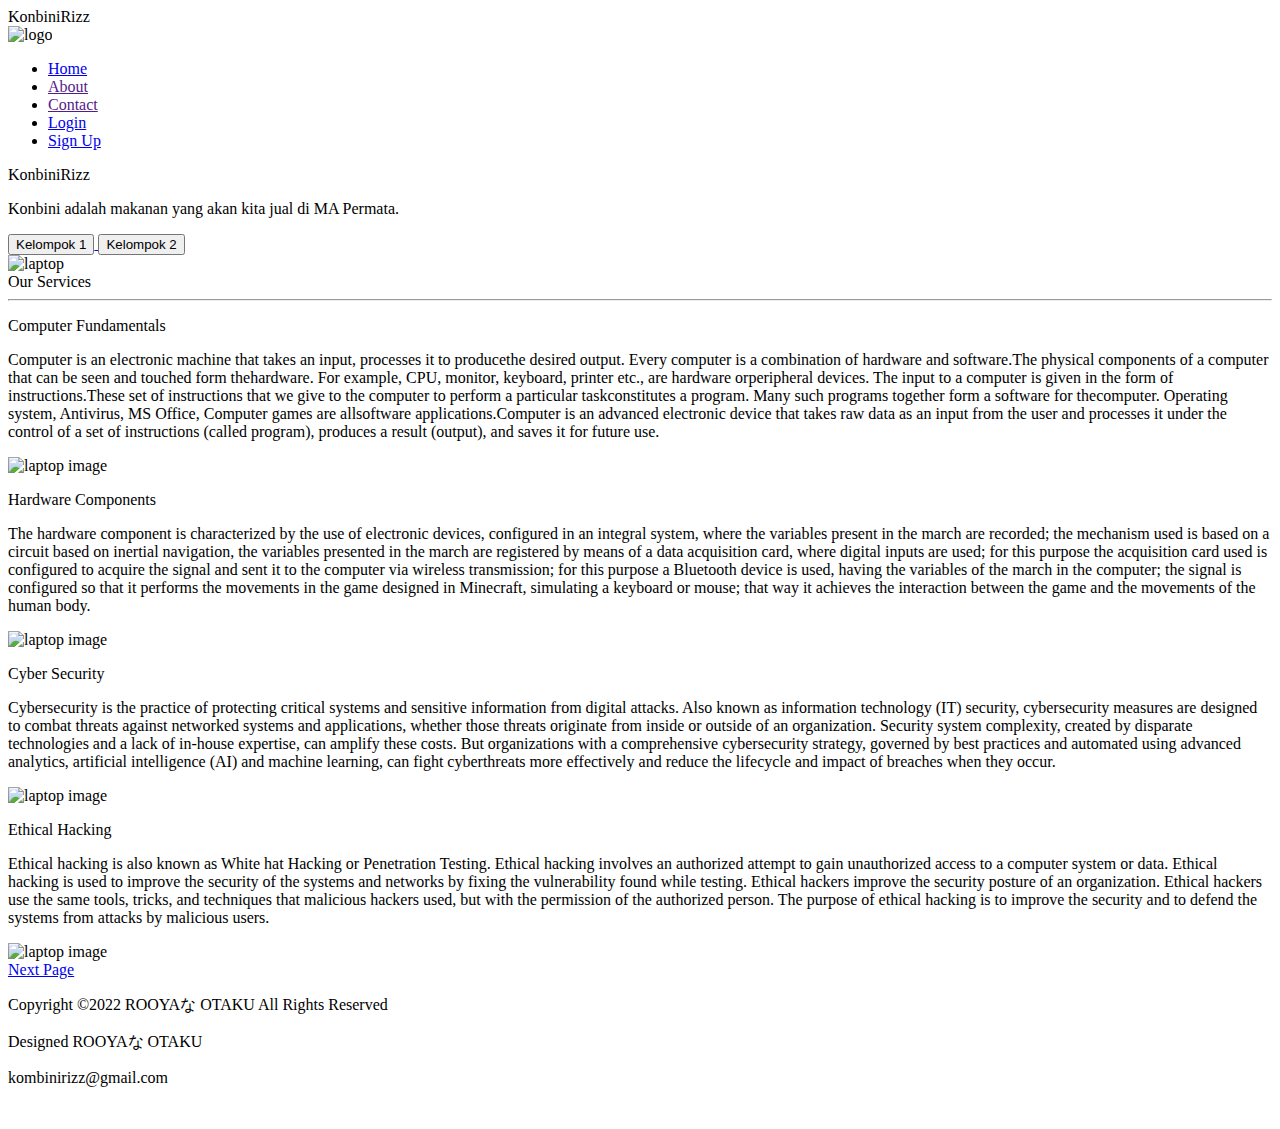
==== index.html @ 7a951a65 "Add files via upload" ====
<!DOCTYPE html>
<html lang="en">

<head>
    <meta charset="UTF-8">
    <link rel="shortcut icon" type="x-icon" href="1.jpg">
    <meta http-equiv="X-UA-Compatible" content="IE=edge">
    <meta name="viewport" content="width=device-width, initial-scale=1.0">
    <link rel="stylesheet" href="css/style.css">
    <link rel="stylesheet" href="css/media.css">
    <link rel="stylesheet" href="css/font.css">
    <link rel="stylesheet" href="https://cdnjs.cloudflare.com/ajax/libs/font-awesome/4.7.0/css/font-awesome.min.css">
    <link rel="stylesheet" href="https://cdnjs.cloudflare.com/ajax/libs/font-awesome/6.2.1/css/all.min.css"
        integrity="sha512-MV7K8+y+gLIBoVD59lQIYicR65iaqukzvf/nwasF0nqhPay5w/9lJmVM2hMDcnK1OnMGCdVK+iQrJ7lzPJQd1w=="
        crossorigin="anonymous" referrerpolicy="no-referrer" />
    <link rel="stylesheet" href="css/page1.css">
    <!-- Nav Bar -->
    <link rel="stylesheet" href="nav/nav1.css">
    <script src="nav.js"></script>
    <!-- End of Nav Bar -->

    <title>KombiniRizz</title>
</head>

<body>
    <header>
        <div class="logo">KonbiniRizz</div>
        <div class="logo btn">
            <img src="1.png" alt="logo">
        </div>
        <div class="hamburger">
            <div class="line"></div>
            <div class="line"></div>
            <div class="line"></div>
        </div>
        <nav class="nav-bar">
            <ul>
                <li>
                    <a href="index.html" class="active">Home</a>
                </li>
                <li>
                    <a href="">About</a>
                </li>
                <li>
                    <a href="">Contact</a>
                </li>
                <li>
                    <a href="Login.html" ">Login</a>
                </li>
                 <li>
                    <a href=" Login.html" ">Sign Up</a>
                </li>
            </ul>
    </header>

    <div class=" main-sec background" id="home ">
                        <div class="first-sec">
                            <div class="item1">
                                <div class="para">
                                    <p class="big-font">KonbiniRizz</p>
                                    <p class="small-font">Konbini adalah makanan yang akan kita jual di MA Permata. </p>
                                    <div class="buttons">
                                        <a href="https://youtube.com/@kentor_otaku">
                                            <button class="btn style-btn">Kelompok 1</button>
                                        </a>
                                        <a href="https://youtube.com/@ROOYAofficial">
                                            <button class="btn style-btn">Kelompok 2</button>
                                        </a>
                                    </div>
                                </div>
                                <div class="photo">
                                    <img src="" alt="laptop">
                                </div>
                            </div>
                        </div>
                        </div>
                        <div class="heading" id="services">
                            Our Services
                            <div class="line">
                                <hr id="hr">
                            </div>
                        </div>
                        </div>
                        <div class="second-sec1 second-sec1-for-media">
                            <div class="para1">
                                <p class="second-sec-tag big-font">Computer Fundamentals</p>
                                <p class="second-sec-subtag small-font">Computer is an electronic machine that takes an
                                    input, processes it
                                    to producethe desired output. Every computer is a combination of hardware and
                                    software.The physical
                                    components of a computer that can be seen and touched form thehardware. For example,
                                    CPU, monitor,
                                    keyboard, printer etc., are hardware orperipheral devices. The input to a computer
                                    is given in the form
                                    of instructions.These set of instructions that we give to the computer to perform a
                                    particular
                                    taskconstitutes a program. Many such programs together form a software for
                                    thecomputer. Operating
                                    system, Antivirus, MS Office, Computer games are allsoftware applications.Computer
                                    is an advanced
                                    electronic device that takes raw data as an input from the user and processes it
                                    under the control of a
                                    set of instructions (called program), produces a result (output), and saves it for
                                    future use.
                                </p>
                            </div>
                            <div class="thumbnail">
                                <img src="img/new-img2.jpg" class="img-odd" alt="laptop image">
                            </div>
                        </div>

                        <div class="second-sec1 sec-left">
                            <div class="para1">
                                <p class="second-sec-tag big-font">Hardware Components</p>
                                <p class="second-sec-subtag small-font">The hardware component is characterized by the
                                    use of electronic
                                    devices, configured in an integral system, where the variables present in the march
                                    are recorded; the
                                    mechanism used is based on a circuit based on inertial navigation, the variables
                                    presented in the march
                                    are registered by means of a data acquisition card, where digital inputs are used;
                                    for this purpose the
                                    acquisition card used is configured to acquire the signal and sent it to the
                                    computer via wireless
                                    transmission; for this purpose a Bluetooth device is used, having the variables of
                                    the march in the
                                    computer; the signal is configured so that it performs the movements in the game
                                    designed in Minecraft,
                                    simulating a keyboard or mouse; that way it achieves the interaction between the
                                    game and the movements
                                    of the human body.</p>
                            </div>
                            <div class="thumbnail">
                                <img src="img/hardware1.jpg" class="img-even" alt="laptop image">
                            </div>
                        </div>

                        <div class="second-sec1">
                            <div class="para1">
                                <p class="second-sec-tag big-font">Cyber Security</p>
                                <p class="second-sec-subtag small-font">Cybersecurity is the practice of protecting
                                    critical systems and
                                    sensitive information from digital attacks. Also known as information technology
                                    (IT) security,
                                    cybersecurity measures are designed to combat threats against networked systems and
                                    applications,
                                    whether those threats originate from inside or outside of an organization.



                                    Security system complexity, created by disparate technologies and a lack of in-house
                                    expertise, can
                                    amplify these costs. But organizations with a comprehensive cybersecurity strategy,
                                    governed by best
                                    practices and automated using advanced analytics, artificial intelligence (AI) and
                                    machine learning, can
                                    fight cyberthreats more effectively and reduce the lifecycle and impact of breaches
                                    when they occur.</p>
                            </div>
                            <div class="thumbnail">
                                <img src="img/new-img3.jpg" class="img-odd" alt="laptop image">
                            </div>
                        </div>


                        <div class="second-sec1 sec-left mb-8">
                            <div class="para1">
                                <p class="second-sec-tag big-font">Ethical Hacking</p>
                                <p class="second-sec-subtag small-font">Ethical hacking is also known as White hat
                                    Hacking or Penetration
                                    Testing. Ethical hacking involves an authorized attempt to gain unauthorized access
                                    to a computer system
                                    or data. Ethical hacking is used to improve the security of the systems and networks
                                    by fixing the
                                    vulnerability found while testing.

                                    Ethical hackers improve the security posture of an organization. Ethical hackers use
                                    the same tools,
                                    tricks, and techniques that malicious hackers used, but with the permission of the
                                    authorized person.
                                    The purpose of ethical hacking is to improve the security and to defend the systems
                                    from attacks by
                                    malicious users.</p>
                            </div>
                            <div class="thumbnail">
                                <img src="img/new-img4.jpg" class="img-even" alt="laptop image">
                            </div>
                        </div>

                        <a href="yesterday.html" class="button">Next Page</a>

                        <footer>
                            <div class="foot">
                                <p>Copyright &copy;2022 ROOYAな OTAKU All Rights Reserved</p>
                                <p>Designed ROOYAな OTAKU</p>
                                <p>kombinirizz@gmail.com</p>
                                <div class="icons">
                                    <i class="fa-brands fa-instagram"></i>
                                    <i class="fa-brands fa-facebook"></i>
                                    <i class="fa-brands fa-whatsapp"></i>
                                    <i class="fa-brands fa-linkedin-in"></i>
                                </div>
                            </div>
                        </footer>
                        <script src="script.jsjs"></script>
</body>

</html>
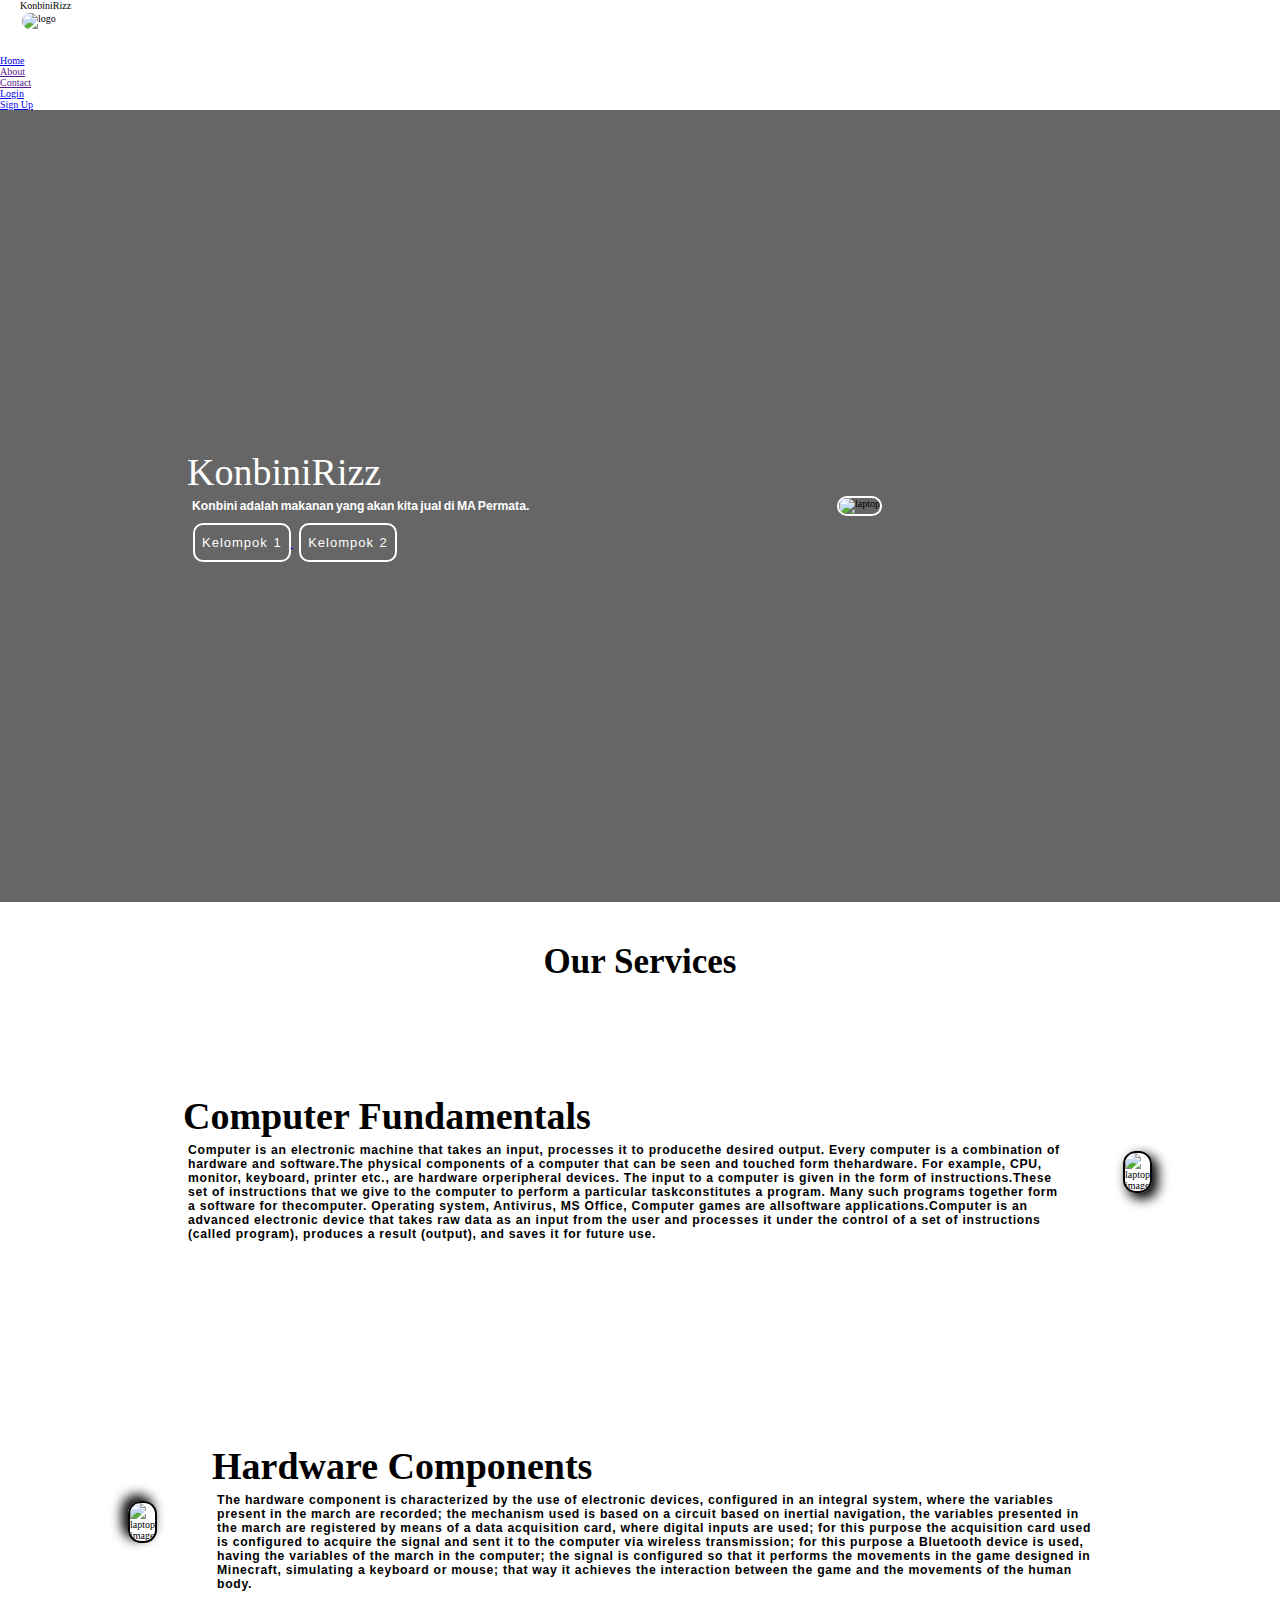
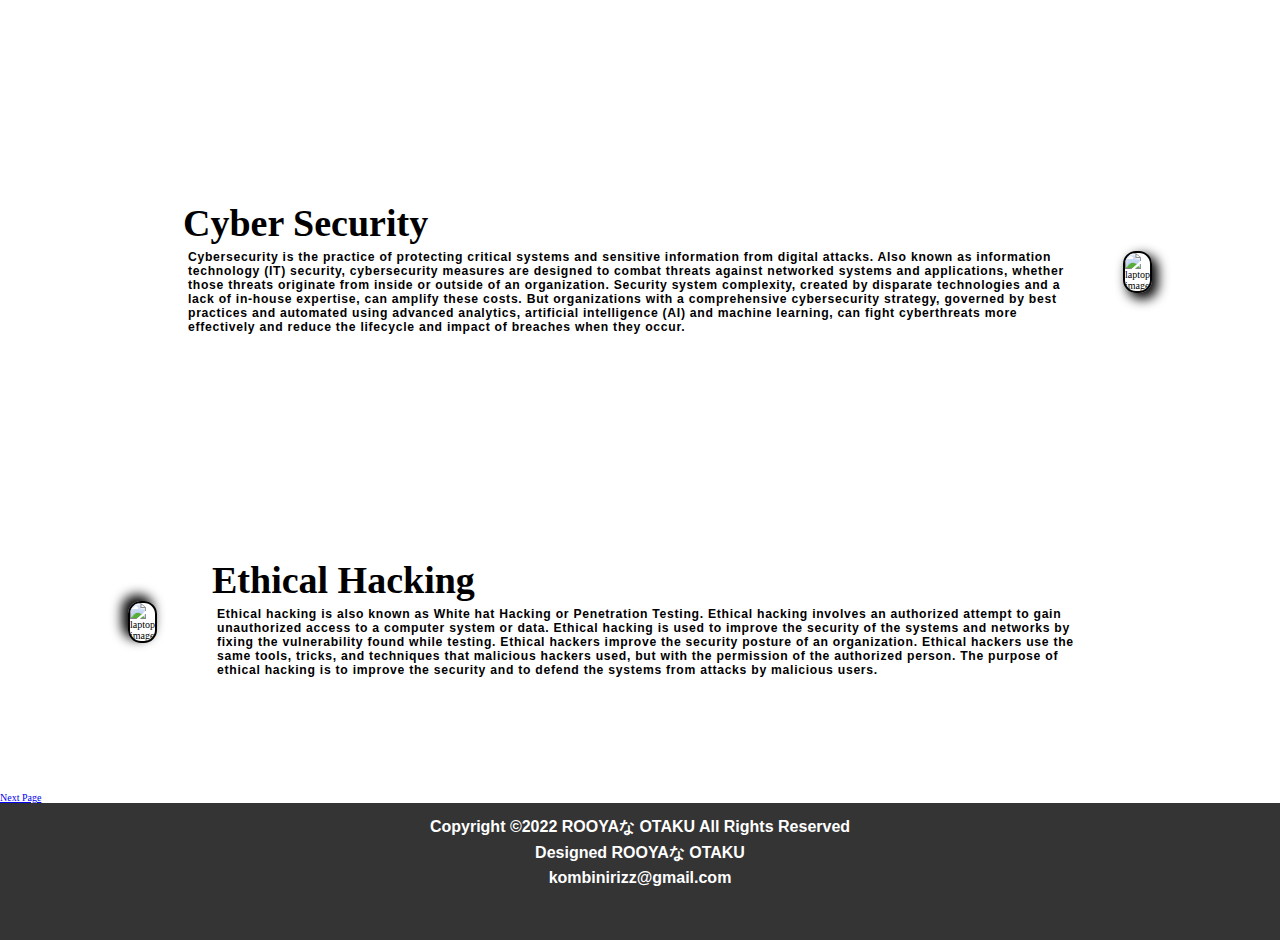
==== commit f7a3e43a: "Update index.html" ====
--- a/index.html
+++ b/index.html
@@ -6,9 +6,9 @@
     <link rel="shortcut icon" type="x-icon" href="1.jpg">
     <meta http-equiv="X-UA-Compatible" content="IE=edge">
     <meta name="viewport" content="width=device-width, initial-scale=1.0">
-    <link rel="stylesheet" href="css/style.css">
-    <link rel="stylesheet" href="css/media.css">
-    <link rel="stylesheet" href="css/font.css">
+    <link rel="stylesheet" href="style.css">
+    <link rel="stylesheet" href="media.css">
+    <link rel="stylesheet" href="font.css">
     <link rel="stylesheet" href="https://cdnjs.cloudflare.com/ajax/libs/font-awesome/4.7.0/css/font-awesome.min.css">
     <link rel="stylesheet" href="https://cdnjs.cloudflare.com/ajax/libs/font-awesome/6.2.1/css/all.min.css"
         integrity="sha512-MV7K8+y+gLIBoVD59lQIYicR65iaqukzvf/nwasF0nqhPay5w/9lJmVM2hMDcnK1OnMGCdVK+iQrJ7lzPJQd1w=="
@@ -205,4 +205,4 @@
                         <script src="script.jsjs"></script>
 </body>
 
-</html>+</html>
--- a/style.css
+++ b/style.css
@@ -0,0 +1,418 @@
+* {
+    margin: 0;
+    padding: 0;
+    box-sizing: border-box;
+}
+
+html {
+    font-size: 10px;
+
+}
+hr{
+    display: none;
+}
+.second-sec-tag 
+{
+    font-weight: bold;
+}
+/* -------------------------------------------
+                       -------------------------------------------
+                       --------RIGHT-SIDE OF NAVBAR---------------
+                       -------------------------------------------
+                       ------------------------------------------- */
+.logo {
+    margin-right: 3.5rem;
+    padding-left: 2rem;
+}
+
+.logo img {
+    border: 2px solid white;
+    border-radius: 300px;
+    height: 50px;
+}
+
+.navbar {
+    display: flex;
+    background-color: black;
+    /* background-color: rgb(52, 52, 52); */
+
+    opacity: 0.9;
+    /* background: none; */
+    /* justify-content: center; */
+    align-items: center;
+    height: 7rem;
+    position: sticky;
+    z-index: 1200;
+    top: 0px;
+}
+
+.nav-left-side {
+    width: 50%;
+    display: flex;
+    align-items: center;
+    /* background-color: aqua; */
+}
+
+.nav-list {
+    display: flex;
+    justify-content: center;
+    align-items: center;
+}
+
+.nav-list li {
+    list-style: none;
+}
+
+.nav-list li a {
+    padding: 3px 1.8rem;
+    font-size: 1.5rem;
+    text-decoration: none;
+    color: white;
+    font-family: 'Roboto Slab', serif;
+}
+
+.nav-list li a:hover {
+    background-color: whitesmoke;
+    color: black;
+    border-radius: 4px;
+    transition: all 0.8s ease-out;
+}
+
+
+
+/* -------------------------------------------
+                       -------------------------------------------
+                       --------LEFT-SIDE OF NAVBAR---------------
+                       -------------------------------------------
+                       ------------------------------------------- */
+
+
+.nav-right-side {
+    /* background-color: red; */
+    width: 50%;
+}
+
+.sub-right-side {
+    display: flex;
+    justify-content:flex-end;
+    align-items: center;
+    margin-right: 20px;
+    /* background-color: red; */
+    height: 7rem;
+}
+
+.btn {
+    cursor: pointer;
+}
+
+#search {
+    font-size: 1.3rem;
+    /* border: 2px solid red; */
+    border-radius: 4px;
+    margin-right: 5px;
+    padding: 6px 5px;
+    /* outline: none; */
+    width: 20rem;
+}
+
+.btn-search {
+    font-size: 1rem;
+    padding: 7px;
+    border: 1.7px solid white;
+    background-color: transparent;
+    color: white;
+    border-radius: 10px;
+    /* border: none; */
+}
+
+.btn-search:hover {
+    /* color: rgb(237, 234, 234); */
+    color: black;
+    background-color: white;
+    transition: all ease-in-out 0.5s;
+}
+
+.box {
+    margin-left: 30px;
+}
+
+.background {
+    background: rgb(0, 0, 0, 0.7) url('../img/bg.jpg');
+    background-size: cover;
+    background-blend-mode: darken;
+}
+
+
+
+
+
+
+/* -----------------------main section is start from thi---------------- */
+/* ---------------------------------------------------------------------- */
+.main-sec {
+    background-color: rgba(0, 0, 0, 0.6);
+    /* opacity: 0.5; */
+}
+
+
+
+.first-sec {
+    /* background-color:     red; */
+    height: 88vh;
+    width: 100%;
+    display: flex;
+    justify-content: center;
+    align-items: center;
+    /* margin: auto; */
+    /* display: block; */
+}
+
+.item1 {
+    /* background-color: aqua; */
+    width: 100%;
+    /* height: 88vh; */
+    display: flex;
+    justify-content: center;
+    align-items: center;
+}
+
+.para {
+    /* background-color: red; */
+    width: 50%;
+    /* width: 50%; */
+    margin-right: 1rem;
+    color: white;
+}
+
+.big-font {
+    font-size: 3.8rem;
+    font-family: 'Headland One', serif;
+}
+
+.small-font {
+    font-weight: 600;
+    padding-top: 5px;
+    font-size: 1.22rem;
+    font-family: 'PT Sans Caption', sans-serif;
+    padding-left: 5px;
+    /* text-align: justify; */
+    word-spacing: -1px;
+    /* line-height: 16px; */
+    /* letter-spacing: 1px; */
+}
+
+.photo {
+    width: 20%;
+}
+
+.photo img {
+    border: 2px solid white;
+    border-radius: 200px;
+    height: 17.5rem;
+}
+
+.buttons {
+    margin-top: 1rem;
+}
+
+.style-btn {
+    margin-left: 6px;
+    font-size: 1.3rem;
+    letter-spacing: 1px;
+    word-spacing: 1px;
+    padding: 10px 7px;
+    border-radius: 10px;
+    font-family: 'Inter', sans-serif;
+    background-color: transparent;
+    color: white;
+    border: 2px solid white;
+}
+
+.style-btn:hover {
+    background-color: white;
+    color: black;
+    transition: all ease-in-out 0.5s;
+}
+
+
+
+
+/* --------------------------------Second Section--------------------- */
+/* ------------------------------------------------------------------- */
+.heading {
+    margin-top: 4rem;
+    /* background-color: red; */
+    text-align: center;
+    font-size: 3.5rem;
+    font-family: 'Lora', serif;
+    font-weight: bold;
+    /* color: rgb(39, 39, 39); */
+}
+
+.line {
+    /* background-color: black; */
+    height: 10px;
+    text-align: center;
+    display: flex;
+    justify-content: center;
+    align-items: center;
+}
+
+#hr {
+    background-color: black;
+    height: 3px;
+    width: 10%;
+    text-align: center;
+}
+.img-odd{
+    box-shadow: 5px 5px 12px 1px black;
+}
+.img-even{
+    box-shadow: -5px -5px 12px 1px black;
+}
+.second-sec1 {
+    height: 35rem;
+    display: flex;
+    justify-content: space-evenly;
+    align-items: center;
+    max-width: 80%;
+    margin: auto;
+}
+
+.sec-left {
+    flex-direction: row-reverse;
+}
+
+.para1 {
+    padding: 0px 5.5rem;
+}
+
+.second-sec-subtag {
+    /* font-size: 1.32rem; */
+    letter-spacing: 0.7px;
+    word-spacing: 0.1px;
+}
+
+.thumbnail img {
+    border: 2px solid black;
+    border-radius: 13px;
+    margin-top: 10px;
+}
+
+/* --------------------------------CONTACT US PAGE--------------------------------------
+----------------------------------------------------------------------------------- */
+.contact {
+    height: 60rem;
+    width: 100%;
+    /* background-color: rgb(241, 241, 241); */
+    background-color: #f6f5f4;
+}
+
+.mar-pad {
+    margin: 0px;
+    padding: 2rem;
+}
+
+.form {
+    width: 80%;
+    display: block;
+    margin: auto;
+}
+
+form {
+    margin: 4rem;
+
+}
+
+.input {
+    width: 100%;
+    margin: 12px 0px;
+    font-size: 1.5rem;
+    padding: 3px 4px;
+    border: 2px solid grey;
+    border-radius: 6px;
+}
+
+#textarea {
+    width: 100%;
+    margin: 12px 0px;
+    font-size: 1.5rem;
+    padding: 3px 4px;
+    border: 2px solid grey;
+    border-radius: 6px;
+
+}
+
+.submit-reset {
+    display: flex;
+    align-items: center;
+    justify-content: space-evenly;
+}
+
+.sub-res {
+    width: 30%;
+    padding: 5px 0px;
+    font-size: 2rem;
+    border: 2px solid grey;
+    border-radius: 4px;
+    /* display: flex; */
+}
+
+.sub-res:hover {
+    /* background-color: transparent; */
+    transition: all ease-in-out 0.4s;
+    border: 2px solid black;
+    background-color: rgb(114, 114, 114);
+    color: black;
+}
+
+footer {
+    /* background-color: rgb(196, 0, 0); */
+    background-color: rgb(52, 52, 52);
+    /* height: 13rem; */
+    color: white;
+    text-align: center;
+    font-size: 1.6rem;
+    display: flex;
+    justify-content: center;
+    /* align-items: center; */
+    font-family: 'Open Sans', sans-serif;
+    font-weight: bold;
+
+}
+
+.foot {
+    width: 900px;
+    margin: 9px;
+    display: flex;
+    flex-direction: column;
+    justify-content: center;
+    /* margin-top:2px ; */
+    align-items: center;
+    /* background-color: red; */
+}
+.foot p {
+    margin-top: 5px;
+}
+
+.icons {
+    margin-top: 10px;
+}
+
+.icons i {
+    padding-left: 1.2rem;
+    font-size: 3rem;
+}
+.burger{
+    position: absolute;
+    cursor: pointer;
+    right: 5%;
+    top: 15px;
+    display: none;
+}
+.line{
+    width: 23px;
+    background-color: white;
+    height: 4px;
+    margin: 3px 3px;
+}--- a/media.css
+++ b/media.css
@@ -0,0 +1,365 @@
+@media screen and (max-width:1142px) {
+    .first-sec {
+        /* height: 81vh; */
+
+    }
+    .contact {
+        height: 55rem;
+    }
+    .big-font {
+       
+        font-size: 2.7rem;
+    }
+
+    .small-font {
+        font-size: 1rem;
+    }
+
+    .style-btn {
+        font-size: 1rem;
+        padding: 5px 3px;
+        border-radius: 6px;
+        font-family: 'Inter', sans-serif;
+        background-color: transparent;
+        color: white;
+        border: 2px solid white;
+    }
+
+    .photo {
+        width: 10%;
+    }
+
+    .photo img {
+        border: 2px solid white;
+        border-radius: 200px;
+        height: 14rem;
+    }
+
+    .thumbnail img {
+        border: 2px solid black;
+        height: 18rem;
+        border-radius: 13px;
+        margin-top: 10px;
+    }
+
+}
+
+@media screen and (max-width:812px) {
+    .nav-list li a {
+        font-size: 1.4rem;
+    }
+
+    #search {
+        width: 17rem;
+    }
+
+    .btn-search {
+        font-size: 1rem;
+        padding: 8px;
+    }
+    
+    .big-font {
+       
+        font-size: 2.5rem;
+        letter-spacing: 0px;
+        word-spacing: 0px;
+    }
+
+    .small-font {
+        font-size: 0.87rem;
+        letter-spacing: 0px;
+        word-spacing: 0px;
+    }
+
+    .style-btn {
+        font-size: 0.8rem;
+        padding: 3px 2px;
+        border-radius: 6px;
+        font-family: 'Inter', sans-serif;
+        background-color: transparent;
+        color: white;
+        border: 1.8px solid white;
+    }
+
+    .photo {
+        width: 10%;
+    }
+
+    .photo img {
+        border: 2px solid white;
+        border-radius: 200px;
+        height: 13rem;
+    }
+
+    .heading {
+        font-size: 3rem;
+    }
+
+    .second-sec1 {
+        height: 25rem;
+    }
+
+    .thumbnail img {
+        border: 2px solid black;
+        height: 15rem;
+        border-radius: 13px;
+        margin-top: 10px;
+    }
+}
+
+@media screen and (max-width:769px) {
+    .logo img {
+        height: 40px;
+    }
+
+    .nav-list li a {
+        padding: 4px 1.3rem;
+        font-size: 1.3rem;
+        text-decoration: none;
+        color: white;
+        font-family: 'Roboto Slab', serif;
+    }
+
+    #search {
+        width: 17rem;
+    }
+
+    .btn-search {
+        font-size: .9rem;
+        padding: 8px;
+    }
+    
+    .photo img {
+        height: 12rem;
+    }
+    .heading{
+        font-size: 2.6rem;
+    }
+
+}
+@media screen and (max-width:752px)
+ {
+    .big-font{
+        font-size:2.3rem ;
+    }
+    .small-font{
+        font-size:8px ;
+    }
+    #services {
+        margin-top: 3rem;
+    }
+ }
+ @media screen and (max-width:693px)
+ {
+    .logo {
+        margin-right: 1.6rem;
+        padding-left: 1.5rem;
+    }
+    nav-list li a {
+        padding: 4px 1.1rem;
+        font-size: 1rem;
+    }
+    .big-font{
+        font-size:2rem ;
+    }
+    .small-font{
+        font-size:7.5px ;
+    }
+    .photo img {
+        height: 10rem;
+    }
+    .heading{
+        font-size: 2.3rem;
+    }
+    .second-sec1 {
+        /* height: 20rem; */
+    }
+ }
+ @media screen and (max-width:622px)
+ {
+    .photo {
+        width: 100%;
+        display: flex;
+        align-items: center;
+        justify-content: center;
+        margin-bottom: 1rem;
+    }
+    .photo img{
+        align-self : center;
+    }
+    .box{
+        margin-top: 1.6rem;
+    }
+    .navbar{
+        flex-direction: column;
+        height: 31.5rem;
+        transition: all 0.4s ease-out;
+    }
+    .nav-list{
+        flex-direction: column;
+    }
+    .nav-list li{
+        margin-bottom: 2.3rem;
+    }
+    .nav-left-side {
+        justify-content: center;
+    }
+    .logo img{
+        margin: 12px 0px 15px 0px;
+    }
+    .sub-right-side {
+        margin-right: 0px;
+        height: 4rem;
+    }
+    .box {
+        margin-left: 0px;
+        text-align: center;
+    }
+    .btn-search{
+        margin-top: 5px;
+    }
+    .burger{
+        display: block;
+    }
+    .h-nav{
+        height: 5rem;
+    }
+    .v-class
+    {
+        opacity: 0;
+    }
+    .item1{
+        flex-direction: column-reverse;
+    }
+    .photo img{
+        height: 7rem;
+        margin-top: 0rem;
+    }
+    .para {
+      
+        width: 73%;
+        text-align: center;
+        color: white;
+    }
+    .small-font{
+        font-weight: normal;
+    }
+    .style-btn {
+        font-size: 1.2rem;
+        padding: 3px 6px;
+    }  
+    #services{
+        margin-top: 1rem;
+    }
+    .second-sec1{
+        flex-direction: column-reverse;
+        margin-top:15rem ;
+    }
+    .second-sec1-for-media
+    {
+        margin-top: 6rem;
+    }
+    .mb-8
+    {
+        margin-bottom: 8rem;
+    }
+    .para1{
+            /* padding: 0px 0px; */
+            text-align: center;
+            padding: 1rem 0px 0rem 0px;
+        }
+    hr{
+        display: none;
+    }
+    .second-sec-tag{
+        font-size: 2.5rem;
+    }
+    form {
+        margin-top: 0rem;
+    }
+ }
+
+ @media screen and (max-width:426px){
+    .contact {
+        height: 50rem;
+    }
+ }
+
+
+
+
+ @media screen and (max-width:376px){
+    .item1{
+        margin-top: 0rem;
+
+    }
+    .contact {
+        height: 50rem;
+    }
+    .photo img{
+        height: 6.5rem;
+        margin-top: 0rem;
+    }
+    .para {
+      
+        width: 73%;
+        text-align: center;
+        color: white;
+    }
+    .big-font {
+       
+        font-size: 1.8rem;
+    }
+    #services{
+        padding-bottom:2rem ;
+    }
+    .sub-res {
+        width: 26%;
+        padding: 5px 2px;
+        font-size: 1.7rem;
+        border: 2px solid grey;
+        border-radius: 6px;
+    }
+    .second-sec-tag
+    {
+        font-size: 2.3rem;
+    }
+    .second-sec-subtag 
+    {
+        font-size: 8px;
+    }
+    .sub-res{
+        width: 30%;
+    }
+   
+ }
+
+
+
+
+ @media screen and (max-width:321px){
+    .big-font{
+        font-size: 1.7rem;
+    }
+    .para {
+        width: 80%;
+        text-align: center;
+    }
+    .style-btn
+    {
+        font-size: 1rem;
+    }
+    .second-sec1-for-media {
+        margin-top: 4rem;
+    }
+    .form {
+        width: 100%;
+        display: block;
+        margin: auto;
+    }
+    .second-sec-tag 
+    {
+        font-size: 1.95rem;
+       
+    }
+ }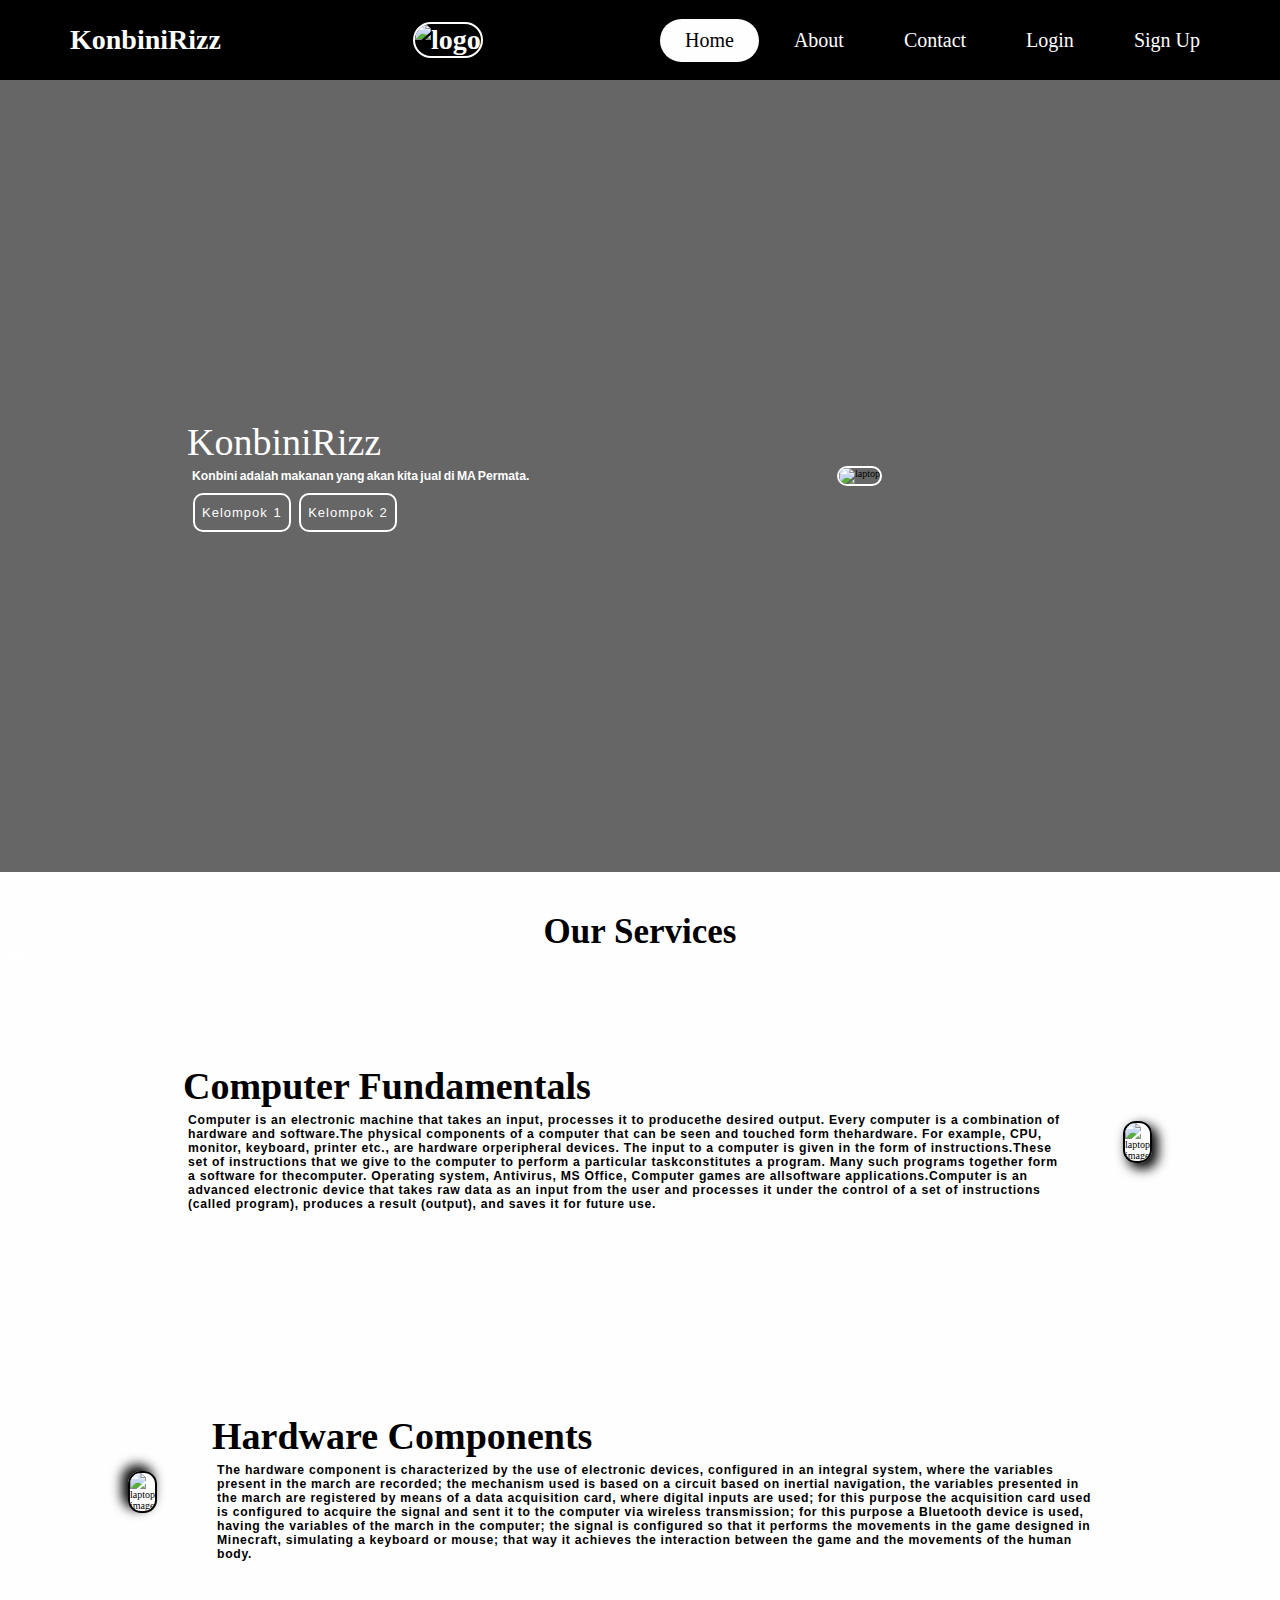
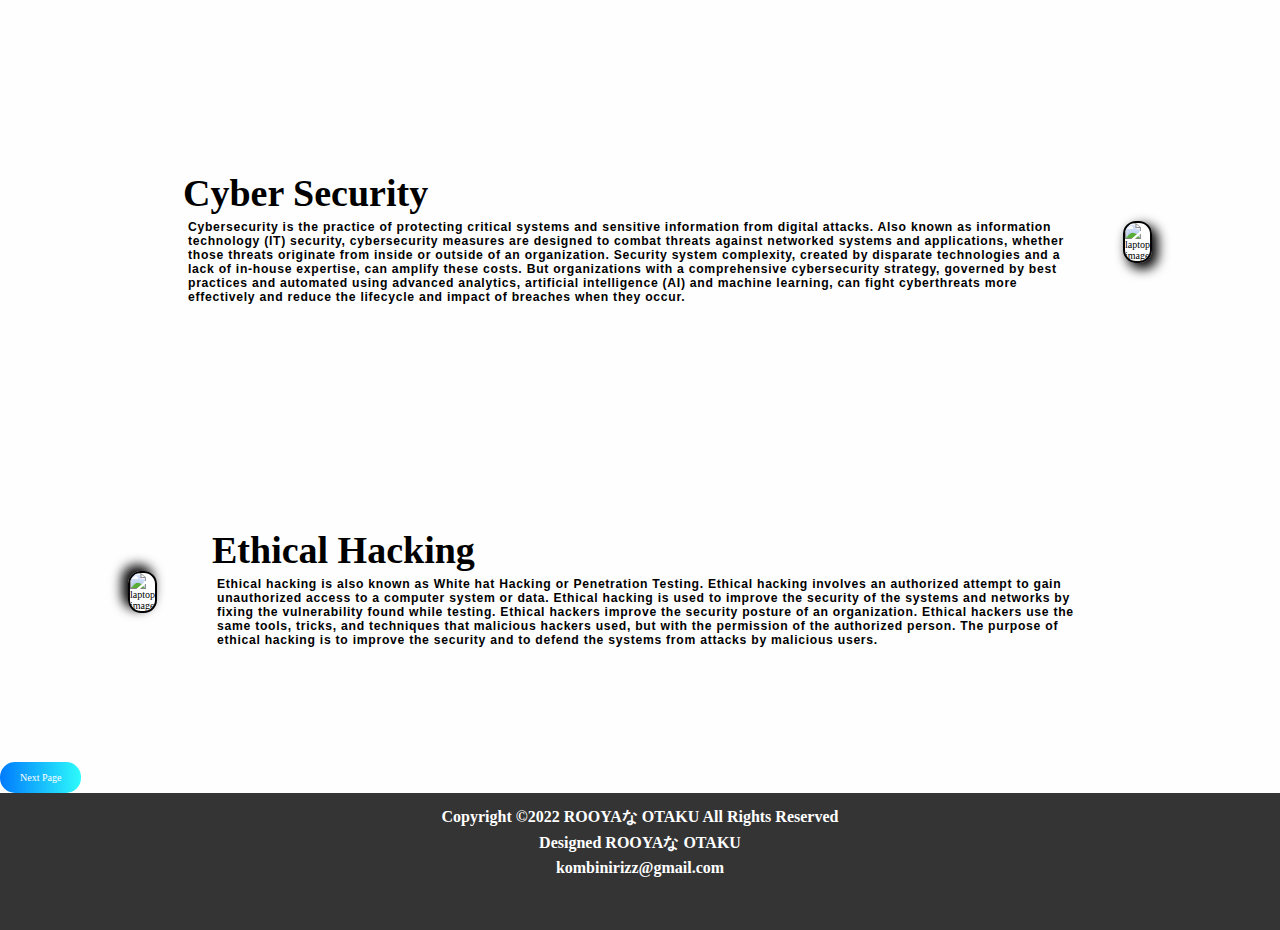
==== commit 98b56470: "Update index.html" ====
--- a/index.html
+++ b/index.html
@@ -13,9 +13,9 @@
     <link rel="stylesheet" href="https://cdnjs.cloudflare.com/ajax/libs/font-awesome/6.2.1/css/all.min.css"
         integrity="sha512-MV7K8+y+gLIBoVD59lQIYicR65iaqukzvf/nwasF0nqhPay5w/9lJmVM2hMDcnK1OnMGCdVK+iQrJ7lzPJQd1w=="
         crossorigin="anonymous" referrerpolicy="no-referrer" />
-    <link rel="stylesheet" href="css/page1.css">
+    <link rel="stylesheet" href="page1.css">
     <!-- Nav Bar -->
-    <link rel="stylesheet" href="nav/nav1.css">
+    <link rel="stylesheet" href="nav1.css">
     <script src="nav.js"></script>
     <!-- End of Nav Bar -->
 
--- a/page1.css
+++ b/page1.css
@@ -0,0 +1,18 @@
+.button {
+      display: inline-block;
+      padding: 10px 20px;
+       background: linear-gradient(to right,#007bff,#2dfbfb); /* Button background color */
+      color: #fff; /* Button text color */
+      text-decoration: none; /* Remove underline from the link */
+      border: none; /* Remove button border */
+      border-radius: 15px; /* Rounded corners */
+      cursor: pointer; /* Cursor style on hover */
+      font-size: 10px;
+      transition: 0.5s;
+    }
+
+    /* Style for the button on hover */
+.button:hover {
+    color: #000000; /* Button background color on hover */
+    font-size: 15px;
+}--- a/nav1.css
+++ b/nav1.css
@@ -0,0 +1,99 @@
+*{
+    margin: 0;
+    padding: 0;
+    list-style: none;
+    text-decoration: none;
+    font-family: "Google Sans Regular";
+    box-sizing: border-box;
+}
+body{
+    background: #fefefe;
+}
+header{
+    width: 100%;
+    height: 80px;
+    background: #000;
+    display: flex;
+    align-items: center;
+    justify-content: space-between;
+    padding: 0 100px;
+}
+.logo{
+    font-size: 28px;
+    font-weight: bold;
+    color: #fefefe;
+}
+.hamburger {
+    display: none;
+}
+.nav-bar ul {
+    display: flex;
+}
+.nav-bar ul li a{
+    display: block;
+    color:#fefefe;
+    font-size: 20px;
+    padding: 10px 25px;
+    border-radius: 50px;
+    transition: 0.2s;
+    margin: 0 5px;
+}
+.nav-bar ul li a:hover {
+    color: #000;
+    background: #fefefe;
+}
+.nav-bar ul li a.active {
+    color: #000;
+    background: #fefefe;
+}
+@media only screen and (max-width:1320px) {
+    header {
+        padding: 0 50px;
+    }
+}
+@media only screen and (max-width:1100px) {
+    header {
+        padding: 0 30px;
+    }
+}
+@media only screen and (max-width:900px) {
+    .hamburger{
+        display: block;
+        cursor: pointer;
+    }
+    .hamburger .line {
+        width:30px;
+        height:3px;
+        background: #fefefe;
+        margin: 6px 0;
+    }
+    .nav-bar{
+        height: 0px;
+        position: absolute;
+        top: 80px;
+        left: 0;
+        right: 0;
+        width: 100vw;
+        background: #000;
+        transition: 0.5s;
+        overflow: hidden;
+    }
+    .nav-bar.active{
+        height: 365px;
+    }
+    .nav-bar ul {
+        display: block;
+        width: fit-content;
+        margin: 80px auto 0 auto;
+        text-align: center;
+        transition: 0.5s;
+        opacity: 0;
+    }
+    .nav-bar.active ul{
+        opacity: 1;
+    }
+    .nav-bar ul li a {
+        margin-bottom: 12px;
+        color: white;
+    }
+}